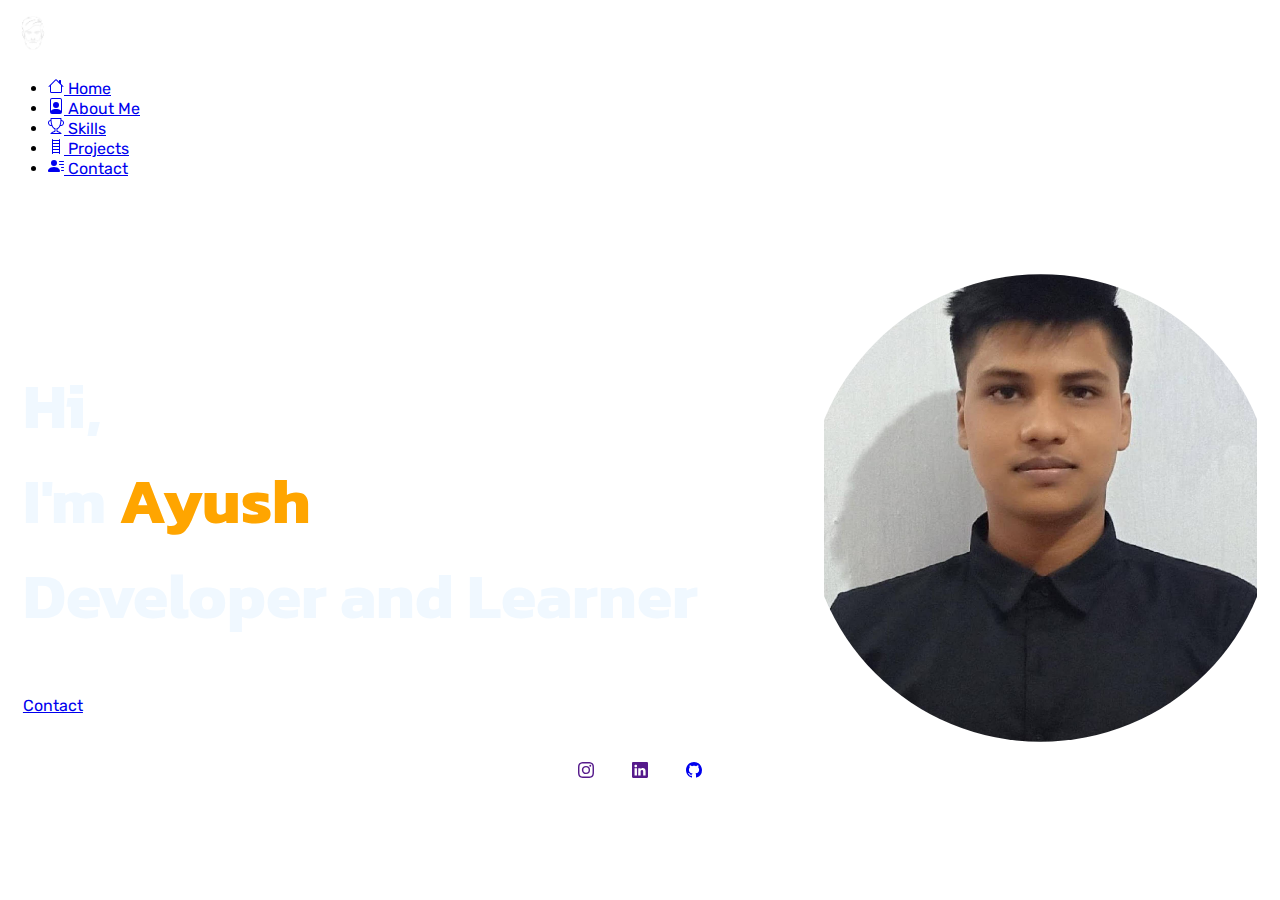
==== index.html @ 538c3db1 "Add files via upload" ====
<!DOCTYPE html>
<html lang="en">
<head>
    <meta charset="UTF-8">
    <meta name="viewport" content="width=device-width, initial-scale=1.0">
    <title>Web-Portfolio</title>
    <link href="https://cdn.jsdelivr.net/npm/bootstrap@5.3.2/dist/css/bootstrap.min.css" rel="stylesheet" integrity="sha384-T3c6CoIi6uLrA9TneNEoa7RxnatzjcDSCmG1MXxSR1GAsXEV/Dwwykc2MPK8M2HN" crossorigin="anonymous">
    <link rel="stylesheet" href="./style.css">
    <link rel="preconnect" href="https://fonts.googleapis.com">
    <link rel="preconnect" href="https://fonts.gstatic.com" crossorigin>
    <link href="https://fonts.googleapis.com/css2?family=Rubik:wght@500&display=swap" rel="stylesheet">
    <link rel="preconnect" href="https://fonts.googleapis.com">
    <link rel="preconnect" href="https://fonts.gstatic.com" crossorigin>
    <link href="https://fonts.googleapis.com/css2?family=Kanit:ital,wght@1,300&display=swap" rel="stylesheet">
</head>
<body>
    <div class="container">
        <header class="d-flex flex-wrap align-items-center justify-content-center justify-content-md-between py-3 mb-4 border-bottom">
          <div class="col-md-3 mb-2 mb-md-0">
            <a href="./index.html" class="d-inline-flex link-body-emphasis text-decoration-none">
              <img class="pic mb-0" src="./profile-removebg-preview.png" alt="" height="50">
            </a>
          </div>
    
          <ul class="nav nav-underline col-12 col-md-auto mb-2 justify-content-center mb-md-0">
            <li><a href="./index.html" class="nav-link px-2 link-light"> <svg xmlns="http://www.w3.org/2000/svg" width="16" height="16" fill="currentColor" class="bi bi-house" viewBox="0 0 16 16">
                <path d="M8.707 1.5a1 1 0 0 0-1.414 0L.646 8.146a.5.5 0 0 0 .708.708L2 8.207V13.5A1.5 1.5 0 0 0 3.5 15h9a1.5 1.5 0 0 0 1.5-1.5V8.207l.646.647a.5.5 0 0 0 .708-.708L13 5.793V2.5a.5.5 0 0 0-.5-.5h-1a.5.5 0 0 0-.5.5v1.293zM13 7.207V13.5a.5.5 0 0 1-.5.5h-9a.5.5 0 0 1-.5-.5V7.207l5-5z"/>
              </svg> Home</a></li>
            <li><a href="#" class="nav-link px-2 link-light"><svg xmlns="http://www.w3.org/2000/svg" width="16" height="16" fill="currentColor" class="bi bi-file-person" viewBox="0 0 16 16">
                <path d="M12 1a1 1 0 0 1 1 1v10.755S12 11 8 11s-5 1.755-5 1.755V2a1 1 0 0 1 1-1zM4 0a2 2 0 0 0-2 2v12a2 2 0 0 0 2 2h8a2 2 0 0 0 2-2V2a2 2 0 0 0-2-2z"/>
                <path d="M8 10a3 3 0 1 0 0-6 3 3 0 0 0 0 6"/>
              </svg> About Me</a></li>
            <li><a href="#" class="nav-link px-2 link-light"><svg xmlns="http://www.w3.org/2000/svg" width="16" height="16" fill="currentColor" class="bi bi-trophy" viewBox="0 0 16 16">
                <path d="M2.5.5A.5.5 0 0 1 3 0h10a.5.5 0 0 1 .5.5q0 .807-.034 1.536a3 3 0 1 1-1.133 5.89c-.79 1.865-1.878 2.777-2.833 3.011v2.173l1.425.356c.194.048.377.135.537.255L13.3 15.1a.5.5 0 0 1-.3.9H3a.5.5 0 0 1-.3-.9l1.838-1.379c.16-.12.343-.207.537-.255L6.5 13.11v-2.173c-.955-.234-2.043-1.146-2.833-3.012a3 3 0 1 1-1.132-5.89A33 33 0 0 1 2.5.5m.099 2.54a2 2 0 0 0 .72 3.935c-.333-1.05-.588-2.346-.72-3.935m10.083 3.935a2 2 0 0 0 .72-3.935c-.133 1.59-.388 2.885-.72 3.935M3.504 1q.01.775.056 1.469c.13 2.028.457 3.546.87 4.667C5.294 9.48 6.484 10 7 10a.5.5 0 0 1 .5.5v2.61a1 1 0 0 1-.757.97l-1.426.356a.5.5 0 0 0-.179.085L4.5 15h7l-.638-.479a.5.5 0 0 0-.18-.085l-1.425-.356a1 1 0 0 1-.757-.97V10.5A.5.5 0 0 1 9 10c.516 0 1.706-.52 2.57-2.864.413-1.12.74-2.64.87-4.667q.045-.694.056-1.469z"/>
              </svg> Skills</a></li>
            <li><a href="#" class="nav-link px-2 link-light"><svg xmlns="http://www.w3.org/2000/svg" width="16" height="16" fill="currentColor" class="bi bi-ladder" viewBox="0 0 16 16">
                <path d="M4.5 1a.5.5 0 0 1 .5.5V2h6v-.5a.5.5 0 0 1 1 0v14a.5.5 0 0 1-1 0V15H5v.5a.5.5 0 0 1-1 0v-14a.5.5 0 0 1 .5-.5M5 14h6v-2H5zm0-3h6V9H5zm0-3h6V6H5zm0-3h6V3H5z"/>
              </svg> Projects</a></li>
            <li><a href="#" class="nav-link px-2 link-light"><svg xmlns="http://www.w3.org/2000/svg" width="16" height="16" fill="currentColor" class="bi bi-person-lines-fill" viewBox="0 0 16 16">
                <path d="M6 8a3 3 0 1 0 0-6 3 3 0 0 0 0 6m-5 6s-1 0-1-1 1-4 6-4 6 3 6 4-1 1-1 1zM11 3.5a.5.5 0 0 1 .5-.5h4a.5.5 0 0 1 0 1h-4a.5.5 0 0 1-.5-.5m.5 2.5a.5.5 0 0 0 0 1h4a.5.5 0 0 0 0-1zm2 3a.5.5 0 0 0 0 1h2a.5.5 0 0 0 0-1zm0 3a.5.5 0 0 0 0 1h2a.5.5 0 0 0 0-1z"/>
              </svg> Contact</a></li>
          </ul>
        </header>
    </div>
    <div class="content">
        <div class="headC col-lg-3 col-md-4 col-sm-1">
            <h2>Hi, <br>I'm <span>Ayush</span><br>Developer and Learner</h2>
            <a href="./contact.html" class="btn btn-light border-black con">Contact</a>
        </div>
        <div class="ayu col-lg-3 col-md-6 col-sm-1">
            <img src="./Photo_1.jpg" alt="" height="500px" class="mt-3 pro">
        </div>
    </div>
    <div class="social col-lg-12 px-5">
        <div><a href="" target="_blank" class="link-light px-2"><svg xmlns="http://www.w3.org/2000/svg" width="16" height="16" fill="currentColor" class="bi bi-instagram" viewBox="0 0 16 16">
            <path d="M8 0C5.829 0 5.556.01 4.703.048 3.85.088 3.269.222 2.76.42a3.9 3.9 0 0 0-1.417.923A3.9 3.9 0 0 0 .42 2.76C.222 3.268.087 3.85.048 4.7.01 5.555 0 5.827 0 8.001c0 2.172.01 2.444.048 3.297.04.852.174 1.433.372 1.942.205.526.478.972.923 1.417.444.445.89.719 1.416.923.51.198 1.09.333 1.942.372C5.555 15.99 5.827 16 8 16s2.444-.01 3.298-.048c.851-.04 1.434-.174 1.943-.372a3.9 3.9 0 0 0 1.416-.923c.445-.445.718-.891.923-1.417.197-.509.332-1.09.372-1.942C15.99 10.445 16 10.173 16 8s-.01-2.445-.048-3.299c-.04-.851-.175-1.433-.372-1.941a3.9 3.9 0 0 0-.923-1.417A3.9 3.9 0 0 0 13.24.42c-.51-.198-1.092-.333-1.943-.372C10.443.01 10.172 0 7.998 0zm-.717 1.442h.718c2.136 0 2.389.007 3.232.046.78.035 1.204.166 1.486.275.373.145.64.319.92.599s.453.546.598.92c.11.281.24.705.275 1.485.039.843.047 1.096.047 3.231s-.008 2.389-.047 3.232c-.035.78-.166 1.203-.275 1.485a2.5 2.5 0 0 1-.599.919c-.28.28-.546.453-.92.598-.28.11-.704.24-1.485.276-.843.038-1.096.047-3.232.047s-2.39-.009-3.233-.047c-.78-.036-1.203-.166-1.485-.276a2.5 2.5 0 0 1-.92-.598 2.5 2.5 0 0 1-.6-.92c-.109-.281-.24-.705-.275-1.485-.038-.843-.046-1.096-.046-3.233s.008-2.388.046-3.231c.036-.78.166-1.204.276-1.486.145-.373.319-.64.599-.92s.546-.453.92-.598c.282-.11.705-.24 1.485-.276.738-.034 1.024-.044 2.515-.045zm4.988 1.328a.96.96 0 1 0 0 1.92.96.96 0 0 0 0-1.92m-4.27 1.122a4.109 4.109 0 1 0 0 8.217 4.109 4.109 0 0 0 0-8.217m0 1.441a2.667 2.667 0 1 1 0 5.334 2.667 2.667 0 0 1 0-5.334"/>
          </svg></a></div>
        <div><a href="" target="_blank" class="link-light px-2"><svg xmlns="http://www.w3.org/2000/svg" width="16" height="16" fill="currentColor" class="bi bi-linkedin" viewBox="0 0 16 16">
            <path d="M0 1.146C0 .513.526 0 1.175 0h13.65C15.474 0 16 .513 16 1.146v13.708c0 .633-.526 1.146-1.175 1.146H1.175C.526 16 0 15.487 0 14.854zm4.943 12.248V6.169H2.542v7.225zm-1.2-8.212c.837 0 1.358-.554 1.358-1.248-.015-.709-.52-1.248-1.342-1.248S2.4 3.226 2.4 3.934c0 .694.521 1.248 1.327 1.248zm4.908 8.212V9.359c0-.216.016-.432.08-.586.173-.431.568-.878 1.232-.878.869 0 1.216.662 1.216 1.634v3.865h2.401V9.25c0-2.22-1.184-3.252-2.764-3.252-1.274 0-1.845.7-2.165 1.193v.025h-.016l.016-.025V6.169h-2.4c.03.678 0 7.225 0 7.225z"/>
          </svg></a></div>
        <div><a href="https://github.com/invinciblerajj" target="_blank" class="link-light px-2"><svg xmlns="http://www.w3.org/2000/svg" width="16" height="16" fill="currentColor" class="bi bi-github" viewBox="0 0 16 16">
            <path d="M8 0C3.58 0 0 3.58 0 8c0 3.54 2.29 6.53 5.47 7.59.4.07.55-.17.55-.38 0-.19-.01-.82-.01-1.49-2.01.37-2.53-.49-2.69-.94-.09-.23-.48-.94-.82-1.13-.28-.15-.68-.52-.01-.53.63-.01 1.08.58 1.23.82.72 1.21 1.87.87 2.33.66.07-.52.28-.87.51-1.07-1.78-.2-3.64-.89-3.64-3.95 0-.87.31-1.59.82-2.15-.08-.2-.36-1.02.08-2.12 0 0 .67-.21 2.2.82.64-.18 1.32-.27 2-.27s1.36.09 2 .27c1.53-1.04 2.2-.82 2.2-.82.44 1.1.16 1.92.08 2.12.51.56.82 1.27.82 2.15 0 3.07-1.87 3.75-3.65 3.95.29.25.54.73.54 1.48 0 1.07-.01 1.93-.01 2.2 0 .21.15.46.55.38A8.01 8.01 0 0 0 16 8c0-4.42-3.58-8-8-8"/>
          </svg></a></div>
    </div>
    <script src="https://cdn.jsdelivr.net/npm/bootstrap@5.3.2/dist/js/bootstrap.bundle.min.js" integrity="sha384-C6RzsynM9kWDrMNeT87bh95OGNyZPhcTNXj1NW7RuBCsyN/o0jlpcV8Qyq46cDfL" crossorigin="anonymous"></script>
</body>
</html>
---- style.css ----
body {
    background-image: url('https://images.unsplash.com/photo-1554258194-2559560eb20a?q=80&w=2070&auto=format&fit=crop&ixlib=rb-4.0.3&ixid=M3wxMjA3fDB8MHxwaG90by1wYWdlfHx8fGVufDB8fHx8fA%3D%3D');
    background-size: cover; 
    background-repeat: no-repeat;
    background-attachment: fixed;
    background-position: center center; 
    font-family: 'Rubik', sans-serif;
}
.bg-body-tertiary{
    background-color: black;
    color: aliceblue;
}
.navbar-collapse{
    float: right;
}
.pic{
    filter: invert(100%);
}

.content{
    margin-top:80px ;
    display: flex;
    justify-content: center;
    align-items: center;
    gap: 10%;
    
}
h2{
    font-family: 'Kanit', sans-serif;
    font-weight: bolder;
    color: aliceblue;
    font-size: 48pt;
}
span{
    color: orange;
}
.pro{
    clip-path: circle(50%)
}
.social{
    display: flex;
    gap: 3%;
    justify-content: center;

}

@media (max-width: 576px){
    .content{
        display: block;
    }
    h2{
        font-size: 30px;
        text-align: center;
    }
    header{
        text-align: center;
    }
    .pro{
        clip-path: circle(30%);
    }
    .headC{
        text-align: center;
    }
    .ayu{
        text-align: center;
    }
    .con{
        margin-top: 20px;
        font-size: 10pt;
        width: 20%;
    }
}
@media (min-width: 570px) and (max-width: 1199.98px) { 

}
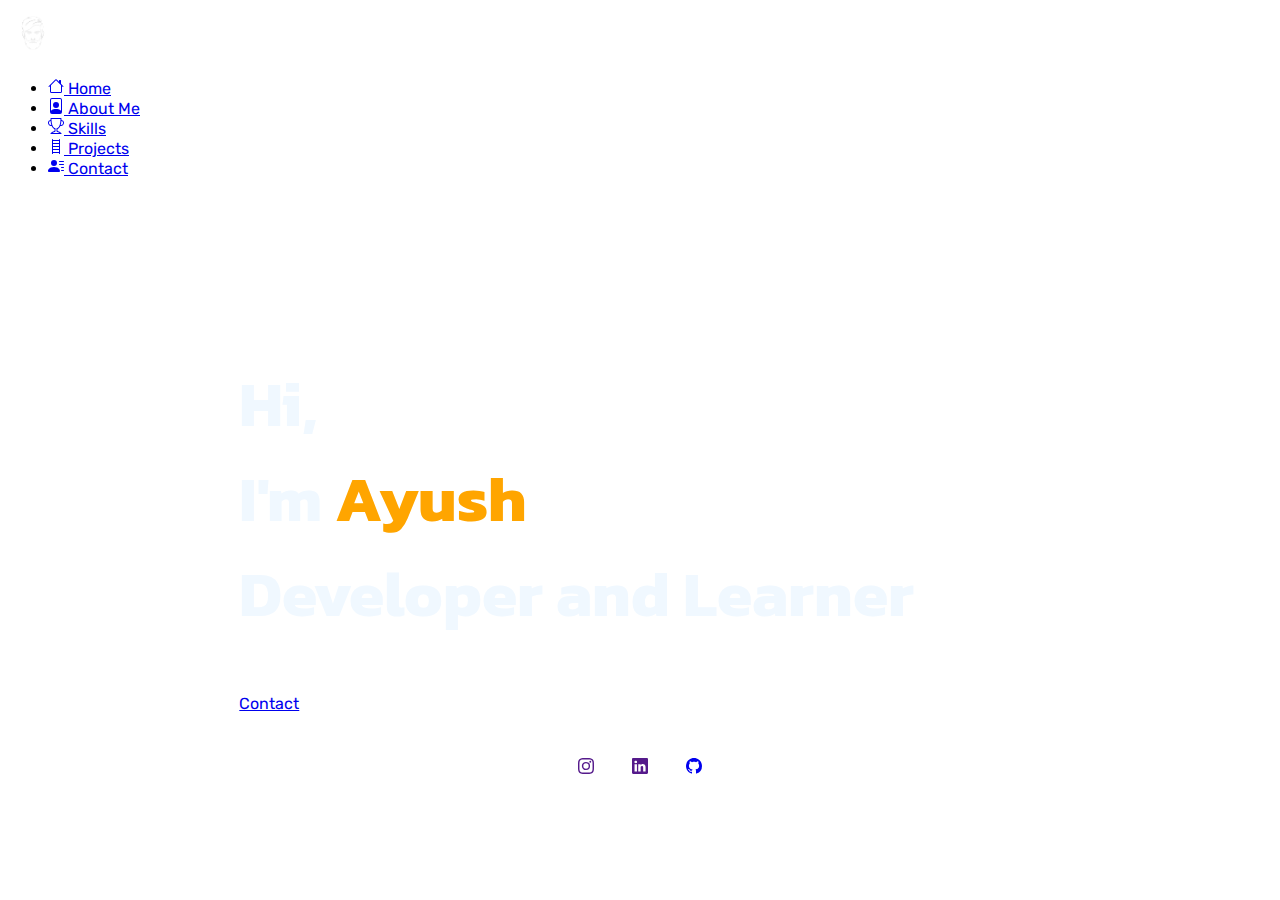
==== commit de710907: "Add files via upload" ====
--- a/index.html
+++ b/index.html
@@ -43,22 +43,22 @@
         </header>
     </div>
     <div class="content">
-        <div class="headC col-lg-3 col-md-4 col-sm-1">
+        <div class="headC col-lg-2 col-md-0 col-sm-2">
             <h2>Hi, <br>I'm <span>Ayush</span><br>Developer and Learner</h2>
             <a href="./contact.html" class="btn btn-light border-black con">Contact</a>
         </div>
-        <div class="ayu col-lg-3 col-md-6 col-sm-1">
-            <img src="./Photo_1.jpg" alt="" height="500px" class="mt-3 pro">
+        <div class="ayu">
+            <img src="https://images.unsplash.com/photo-1606041008023-472dfb5e530f?q=80&w=1000&auto=format&fit=crop&ixlib=rb-4.0.3&ixid=M3wxMjA3fDB8MHxleHBsb3JlLWZlZWR8NXx8fGVufDB8fHx8fA%3D%3D" alt="" height="500px" class="mt-0 pro">
         </div>
     </div>
     <div class="social col-lg-12 px-5">
-        <div><a href="" target="_blank" class="link-light px-2"><svg xmlns="http://www.w3.org/2000/svg" width="16" height="16" fill="currentColor" class="bi bi-instagram" viewBox="0 0 16 16">
+        <div><a href="" target="_blank" class="link-light px-2"><svg xmlns="http://www.w3.org/2000/svg" width="16" height="16" fill="currentColor" class="logo bi bi-instagram" viewBox="0 0 16 16">
             <path d="M8 0C5.829 0 5.556.01 4.703.048 3.85.088 3.269.222 2.76.42a3.9 3.9 0 0 0-1.417.923A3.9 3.9 0 0 0 .42 2.76C.222 3.268.087 3.85.048 4.7.01 5.555 0 5.827 0 8.001c0 2.172.01 2.444.048 3.297.04.852.174 1.433.372 1.942.205.526.478.972.923 1.417.444.445.89.719 1.416.923.51.198 1.09.333 1.942.372C5.555 15.99 5.827 16 8 16s2.444-.01 3.298-.048c.851-.04 1.434-.174 1.943-.372a3.9 3.9 0 0 0 1.416-.923c.445-.445.718-.891.923-1.417.197-.509.332-1.09.372-1.942C15.99 10.445 16 10.173 16 8s-.01-2.445-.048-3.299c-.04-.851-.175-1.433-.372-1.941a3.9 3.9 0 0 0-.923-1.417A3.9 3.9 0 0 0 13.24.42c-.51-.198-1.092-.333-1.943-.372C10.443.01 10.172 0 7.998 0zm-.717 1.442h.718c2.136 0 2.389.007 3.232.046.78.035 1.204.166 1.486.275.373.145.64.319.92.599s.453.546.598.92c.11.281.24.705.275 1.485.039.843.047 1.096.047 3.231s-.008 2.389-.047 3.232c-.035.78-.166 1.203-.275 1.485a2.5 2.5 0 0 1-.599.919c-.28.28-.546.453-.92.598-.28.11-.704.24-1.485.276-.843.038-1.096.047-3.232.047s-2.39-.009-3.233-.047c-.78-.036-1.203-.166-1.485-.276a2.5 2.5 0 0 1-.92-.598 2.5 2.5 0 0 1-.6-.92c-.109-.281-.24-.705-.275-1.485-.038-.843-.046-1.096-.046-3.233s.008-2.388.046-3.231c.036-.78.166-1.204.276-1.486.145-.373.319-.64.599-.92s.546-.453.92-.598c.282-.11.705-.24 1.485-.276.738-.034 1.024-.044 2.515-.045zm4.988 1.328a.96.96 0 1 0 0 1.92.96.96 0 0 0 0-1.92m-4.27 1.122a4.109 4.109 0 1 0 0 8.217 4.109 4.109 0 0 0 0-8.217m0 1.441a2.667 2.667 0 1 1 0 5.334 2.667 2.667 0 0 1 0-5.334"/>
           </svg></a></div>
-        <div><a href="" target="_blank" class="link-light px-2"><svg xmlns="http://www.w3.org/2000/svg" width="16" height="16" fill="currentColor" class="bi bi-linkedin" viewBox="0 0 16 16">
+        <div><a href="" target="_blank" class="link-light px-2"><svg xmlns="http://www.w3.org/2000/svg" width="16" height="16" fill="currentColor" class=" logo bi bi-linkedin" viewBox="0 0 16 16">
             <path d="M0 1.146C0 .513.526 0 1.175 0h13.65C15.474 0 16 .513 16 1.146v13.708c0 .633-.526 1.146-1.175 1.146H1.175C.526 16 0 15.487 0 14.854zm4.943 12.248V6.169H2.542v7.225zm-1.2-8.212c.837 0 1.358-.554 1.358-1.248-.015-.709-.52-1.248-1.342-1.248S2.4 3.226 2.4 3.934c0 .694.521 1.248 1.327 1.248zm4.908 8.212V9.359c0-.216.016-.432.08-.586.173-.431.568-.878 1.232-.878.869 0 1.216.662 1.216 1.634v3.865h2.401V9.25c0-2.22-1.184-3.252-2.764-3.252-1.274 0-1.845.7-2.165 1.193v.025h-.016l.016-.025V6.169h-2.4c.03.678 0 7.225 0 7.225z"/>
           </svg></a></div>
-        <div><a href="https://github.com/invinciblerajj" target="_blank" class="link-light px-2"><svg xmlns="http://www.w3.org/2000/svg" width="16" height="16" fill="currentColor" class="bi bi-github" viewBox="0 0 16 16">
+        <div><a href="https://github.com/invinciblerajj" target="_blank" class="link-light px-2"><svg xmlns="http://www.w3.org/2000/svg" width="16" height="16" fill="currentColor" class="logo bi bi-github" viewBox="0 0 16 16">
             <path d="M8 0C3.58 0 0 3.58 0 8c0 3.54 2.29 6.53 5.47 7.59.4.07.55-.17.55-.38 0-.19-.01-.82-.01-1.49-2.01.37-2.53-.49-2.69-.94-.09-.23-.48-.94-.82-1.13-.28-.15-.68-.52-.01-.53.63-.01 1.08.58 1.23.82.72 1.21 1.87.87 2.33.66.07-.52.28-.87.51-1.07-1.78-.2-3.64-.89-3.64-3.95 0-.87.31-1.59.82-2.15-.08-.2-.36-1.02.08-2.12 0 0 .67-.21 2.2.82.64-.18 1.32-.27 2-.27s1.36.09 2 .27c1.53-1.04 2.2-.82 2.2-.82.44 1.1.16 1.92.08 2.12.51.56.82 1.27.82 2.15 0 3.07-1.87 3.75-3.65 3.95.29.25.54.73.54 1.48 0 1.07-.01 1.93-.01 2.2 0 .21.15.46.55.38A8.01 8.01 0 0 0 16 8c0-4.42-3.58-8-8-8"/>
           </svg></a></div>
     </div>
--- a/style.css
+++ b/style.css
@@ -41,35 +41,58 @@
     display: flex;
     gap: 3%;
     justify-content: center;
-
 }
-
-@media (max-width: 576px){
+.ayu{
+    display: flex;
+    justify-content: center;
+}
+@media (min-width: 300px) and (max-width: 575px) { 
     .content{
         display: block;
     }
-    h2{
-        font-size: 30px;
+    header{
+        font-size: 12pt;
+    }
+    .headC{
         text-align: center;
     }
-    header{
-        text-align: center;
+    h2{
+        font-size: 25px;
+    }
+    .con{
+        width: auto;
     }
     .pro{
         clip-path: circle(30%);
     }
-    .headC{
-        text-align: center;
+    .logo{
+        height: 20px;
+        width: 20px;
     }
-    .ayu{
-        text-align: center;
+}
+
+@media (min-width:575px) and (max-width: 767px){
+    .content{
+        display: flex;
+        justify-content: center;
+        align-items: center;
+        margin-top: 1px;
+    }
+    header{
+        font-size: 14pt;
+    }
+    h2{
+        font-size: 33px;
+    }
+    .pro{
+        clip-path: circle(35%);
+    }
+    .logo{
+        height: 25px;
+        width: 25pt;
     }
     .con{
-        margin-top: 20px;
-        font-size: 10pt;
-        width: 20%;
+        width: auto;
     }
+
 }
-@media (min-width: 570px) and (max-width: 1199.98px) { 
-
-}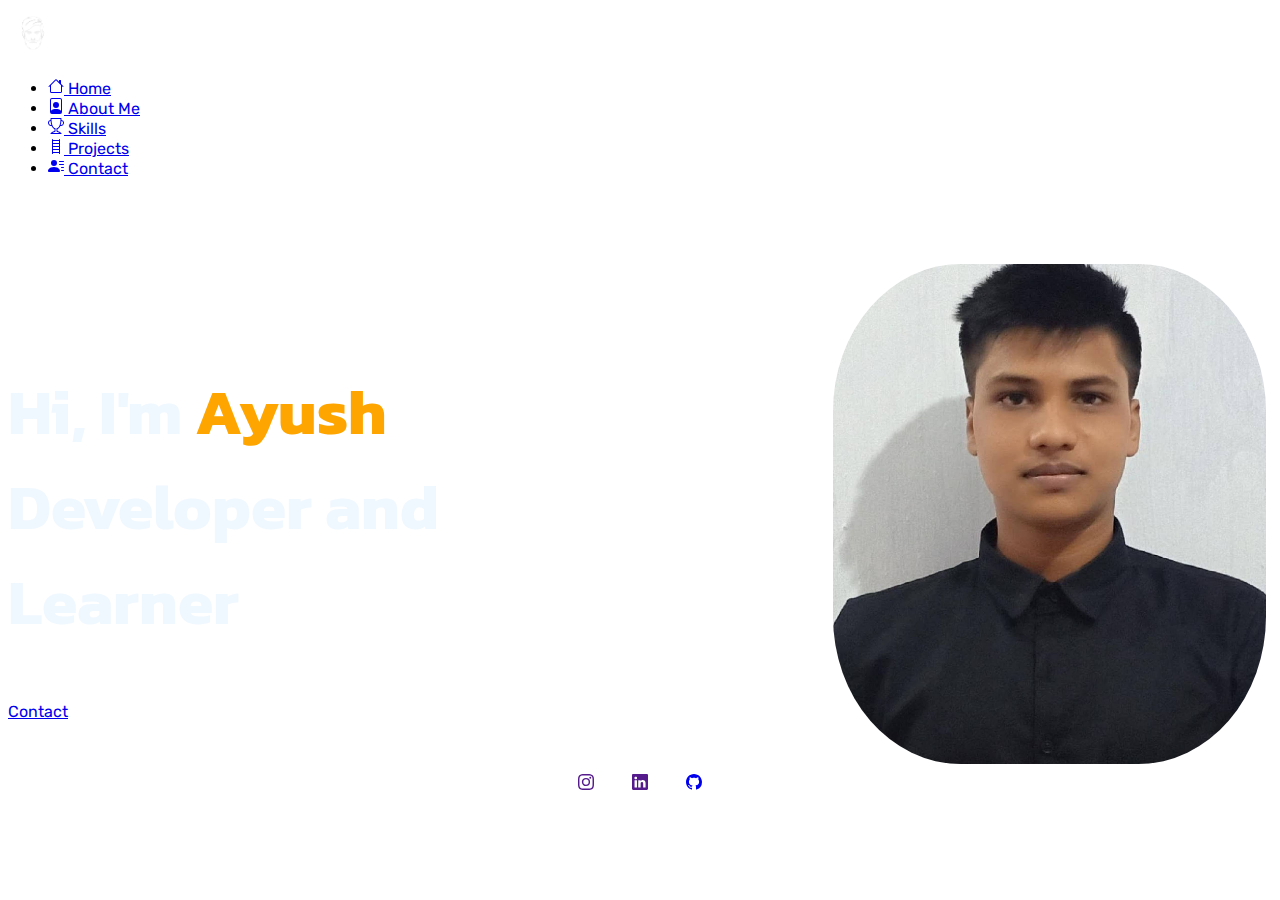
==== commit 8d40f049: "Add files via upload" ====
--- a/index.html
+++ b/index.html
@@ -15,8 +15,8 @@
 </head>
 <body>
     <div class="container">
-        <header class="d-flex flex-wrap align-items-center justify-content-center justify-content-md-between py-3 mb-4 border-bottom">
-          <div class="col-md-3 mb-2 mb-md-0">
+        <header class="d-flex flex-wrap align-items-center justify-content-center justify-content-md-between py-3 mb-4">
+          <div class="mb-2 mb-md-0">
             <a href="./index.html" class="d-inline-flex link-body-emphasis text-decoration-none">
               <img class="pic mb-0" src="./profile-removebg-preview.png" alt="" height="50">
             </a>
@@ -26,32 +26,32 @@
             <li><a href="./index.html" class="nav-link px-2 link-light"> <svg xmlns="http://www.w3.org/2000/svg" width="16" height="16" fill="currentColor" class="bi bi-house" viewBox="0 0 16 16">
                 <path d="M8.707 1.5a1 1 0 0 0-1.414 0L.646 8.146a.5.5 0 0 0 .708.708L2 8.207V13.5A1.5 1.5 0 0 0 3.5 15h9a1.5 1.5 0 0 0 1.5-1.5V8.207l.646.647a.5.5 0 0 0 .708-.708L13 5.793V2.5a.5.5 0 0 0-.5-.5h-1a.5.5 0 0 0-.5.5v1.293zM13 7.207V13.5a.5.5 0 0 1-.5.5h-9a.5.5 0 0 1-.5-.5V7.207l5-5z"/>
               </svg> Home</a></li>
-            <li><a href="#" class="nav-link px-2 link-light"><svg xmlns="http://www.w3.org/2000/svg" width="16" height="16" fill="currentColor" class="bi bi-file-person" viewBox="0 0 16 16">
+            <li><a href="./about.html" class="nav-link px-2 link-light"><svg xmlns="http://www.w3.org/2000/svg" width="16" height="16" fill="currentColor" class="bi bi-file-person" viewBox="0 0 16 16">
                 <path d="M12 1a1 1 0 0 1 1 1v10.755S12 11 8 11s-5 1.755-5 1.755V2a1 1 0 0 1 1-1zM4 0a2 2 0 0 0-2 2v12a2 2 0 0 0 2 2h8a2 2 0 0 0 2-2V2a2 2 0 0 0-2-2z"/>
                 <path d="M8 10a3 3 0 1 0 0-6 3 3 0 0 0 0 6"/>
               </svg> About Me</a></li>
-            <li><a href="#" class="nav-link px-2 link-light"><svg xmlns="http://www.w3.org/2000/svg" width="16" height="16" fill="currentColor" class="bi bi-trophy" viewBox="0 0 16 16">
+            <li><a href="./skill.html" class="nav-link px-2 link-light"><svg xmlns="http://www.w3.org/2000/svg" width="16" height="16" fill="currentColor" class="bi bi-trophy" viewBox="0 0 16 16">
                 <path d="M2.5.5A.5.5 0 0 1 3 0h10a.5.5 0 0 1 .5.5q0 .807-.034 1.536a3 3 0 1 1-1.133 5.89c-.79 1.865-1.878 2.777-2.833 3.011v2.173l1.425.356c.194.048.377.135.537.255L13.3 15.1a.5.5 0 0 1-.3.9H3a.5.5 0 0 1-.3-.9l1.838-1.379c.16-.12.343-.207.537-.255L6.5 13.11v-2.173c-.955-.234-2.043-1.146-2.833-3.012a3 3 0 1 1-1.132-5.89A33 33 0 0 1 2.5.5m.099 2.54a2 2 0 0 0 .72 3.935c-.333-1.05-.588-2.346-.72-3.935m10.083 3.935a2 2 0 0 0 .72-3.935c-.133 1.59-.388 2.885-.72 3.935M3.504 1q.01.775.056 1.469c.13 2.028.457 3.546.87 4.667C5.294 9.48 6.484 10 7 10a.5.5 0 0 1 .5.5v2.61a1 1 0 0 1-.757.97l-1.426.356a.5.5 0 0 0-.179.085L4.5 15h7l-.638-.479a.5.5 0 0 0-.18-.085l-1.425-.356a1 1 0 0 1-.757-.97V10.5A.5.5 0 0 1 9 10c.516 0 1.706-.52 2.57-2.864.413-1.12.74-2.64.87-4.667q.045-.694.056-1.469z"/>
               </svg> Skills</a></li>
-            <li><a href="#" class="nav-link px-2 link-light"><svg xmlns="http://www.w3.org/2000/svg" width="16" height="16" fill="currentColor" class="bi bi-ladder" viewBox="0 0 16 16">
+            <li><a href="./project.html" class="nav-link px-2 link-light"><svg xmlns="http://www.w3.org/2000/svg" width="16" height="16" fill="currentColor" class="bi bi-ladder" viewBox="0 0 16 16">
                 <path d="M4.5 1a.5.5 0 0 1 .5.5V2h6v-.5a.5.5 0 0 1 1 0v14a.5.5 0 0 1-1 0V15H5v.5a.5.5 0 0 1-1 0v-14a.5.5 0 0 1 .5-.5M5 14h6v-2H5zm0-3h6V9H5zm0-3h6V6H5zm0-3h6V3H5z"/>
               </svg> Projects</a></li>
-            <li><a href="#" class="nav-link px-2 link-light"><svg xmlns="http://www.w3.org/2000/svg" width="16" height="16" fill="currentColor" class="bi bi-person-lines-fill" viewBox="0 0 16 16">
+            <li><a href="./contact.html" class="nav-link px-2 link-light"><svg xmlns="http://www.w3.org/2000/svg" width="16" height="16" fill="currentColor" class="bi bi-person-lines-fill" viewBox="0 0 16 16">
                 <path d="M6 8a3 3 0 1 0 0-6 3 3 0 0 0 0 6m-5 6s-1 0-1-1 1-4 6-4 6 3 6 4-1 1-1 1zM11 3.5a.5.5 0 0 1 .5-.5h4a.5.5 0 0 1 0 1h-4a.5.5 0 0 1-.5-.5m.5 2.5a.5.5 0 0 0 0 1h4a.5.5 0 0 0 0-1zm2 3a.5.5 0 0 0 0 1h2a.5.5 0 0 0 0-1zm0 3a.5.5 0 0 0 0 1h2a.5.5 0 0 0 0-1z"/>
               </svg> Contact</a></li>
           </ul>
         </header>
     </div>
     <div class="content">
-        <div class="headC col-lg-2 col-md-0 col-sm-2">
-            <h2>Hi, <br>I'm <span>Ayush</span><br>Developer and Learner</h2>
+        <div class="headC col-lg-3 col-md-0 col-sm-2">
+            <h2>Hi, I'm <span>Ayush</span><br>Developer and Learner</h2>
             <a href="./contact.html" class="btn btn-light border-black con">Contact</a>
         </div>
-        <div class="ayu">
-            <img src="https://images.unsplash.com/photo-1606041008023-472dfb5e530f?q=80&w=1000&auto=format&fit=crop&ixlib=rb-4.0.3&ixid=M3wxMjA3fDB8MHxleHBsb3JlLWZlZWR8NXx8fGVufDB8fHx8fA%3D%3D" alt="" height="500px" class="mt-0 pro">
+        <div id="bord">
+            <img class="bor d-flex" src="./Photo_1.jpg" alt=""k height="500px">
         </div>
     </div>
-    <div class="social col-lg-12 px-5">
+    <div class="social col-lg-12 px-5 py-4">
         <div><a href="" target="_blank" class="link-light px-2"><svg xmlns="http://www.w3.org/2000/svg" width="16" height="16" fill="currentColor" class="logo bi bi-instagram" viewBox="0 0 16 16">
             <path d="M8 0C5.829 0 5.556.01 4.703.048 3.85.088 3.269.222 2.76.42a3.9 3.9 0 0 0-1.417.923A3.9 3.9 0 0 0 .42 2.76C.222 3.268.087 3.85.048 4.7.01 5.555 0 5.827 0 8.001c0 2.172.01 2.444.048 3.297.04.852.174 1.433.372 1.942.205.526.478.972.923 1.417.444.445.89.719 1.416.923.51.198 1.09.333 1.942.372C5.555 15.99 5.827 16 8 16s2.444-.01 3.298-.048c.851-.04 1.434-.174 1.943-.372a3.9 3.9 0 0 0 1.416-.923c.445-.445.718-.891.923-1.417.197-.509.332-1.09.372-1.942C15.99 10.445 16 10.173 16 8s-.01-2.445-.048-3.299c-.04-.851-.175-1.433-.372-1.941a3.9 3.9 0 0 0-.923-1.417A3.9 3.9 0 0 0 13.24.42c-.51-.198-1.092-.333-1.943-.372C10.443.01 10.172 0 7.998 0zm-.717 1.442h.718c2.136 0 2.389.007 3.232.046.78.035 1.204.166 1.486.275.373.145.64.319.92.599s.453.546.598.92c.11.281.24.705.275 1.485.039.843.047 1.096.047 3.231s-.008 2.389-.047 3.232c-.035.78-.166 1.203-.275 1.485a2.5 2.5 0 0 1-.599.919c-.28.28-.546.453-.92.598-.28.11-.704.24-1.485.276-.843.038-1.096.047-3.232.047s-2.39-.009-3.233-.047c-.78-.036-1.203-.166-1.485-.276a2.5 2.5 0 0 1-.92-.598 2.5 2.5 0 0 1-.6-.92c-.109-.281-.24-.705-.275-1.485-.038-.843-.046-1.096-.046-3.233s.008-2.388.046-3.231c.036-.78.166-1.204.276-1.486.145-.373.319-.64.599-.92s.546-.453.92-.598c.282-.11.705-.24 1.485-.276.738-.034 1.024-.044 2.515-.045zm4.988 1.328a.96.96 0 1 0 0 1.92.96.96 0 0 0 0-1.92m-4.27 1.122a4.109 4.109 0 1 0 0 8.217 4.109 4.109 0 0 0 0-8.217m0 1.441a2.667 2.667 0 1 1 0 5.334 2.667 2.667 0 0 1 0-5.334"/>
           </svg></a></div>
--- a/style.css
+++ b/style.css
@@ -16,14 +16,12 @@
 .pic{
     filter: invert(100%);
 }
-
 .content{
     margin-top:80px ;
     display: flex;
     justify-content: center;
     align-items: center;
     gap: 10%;
-    
 }
 h2{
     font-family: 'Kanit', sans-serif;
@@ -42,16 +40,64 @@
     gap: 3%;
     justify-content: center;
 }
-.ayu{
-    display: flex;
-    justify-content: center;
-}
-@media (min-width: 300px) and (max-width: 575px) { 
+
+/* Contact Page CSS starts*/
+#in{
+    margin-left: 5%;
+    font-size: 150pt;
+}
+#touch{
+    color: orange;
+}
+.cot{
+    float:right;
+    color: white;
+    font-weight: lighter;
+    font-size: 14pt;
+    margin-top: 100px;
+}
+/* Contact Page CSS ends*/
+
+/* About Me CSS Start */
+.abt{
+    color: aliceblue;
+    display: flex;
+    justify-content: center;
+    align-items: center;
+}
+.bor{
+    border-radius: 30%;
+    border: 6px solid white;
+}
+.hi{
+    text-align: center;
+}
+#conabt{
+   margin-top: 50px;
+}
+.ca{
+    display: flex;
+    align-items: center;
+    justify-content: center;
+    padding-top: 50px;
+}
+.CV{
+    height: 900px;
+    border-radius: 10%;
+}
+.card-body{
+    color: aliceblue;
+    text-align: center;
+    padding-top: 5px;
+}
+/* Ends here */
+
+@media (min-width: 200px) and (max-width: 575px) { 
     .content{
         display: block;
     }
     header{
-        font-size: 12pt;
+        font-size: 10pt;
     }
     .headC{
         text-align: center;
@@ -63,12 +109,45 @@
         width: auto;
     }
     .pro{
-        clip-path: circle(30%);
+        clip-path: circle(29%);
     }
     .logo{
         height: 20px;
         width: 20px;
     }
+    #in{
+        margin-left: 10%;
+        font-size: 50pt;
+    }
+    .cot{
+        font-size: 10pt;
+    }
+    /* About Us */
+    .abt{
+        display: block;
+    }
+    #bord{
+        display: flex;
+        justify-content: center;
+        align-items: center;
+        margin-top: 50px;
+        padding-bottom: 80px;
+    }
+    #conabt{
+        font-size: 11pt;
+    }
+    .bor{
+        height: 300px;
+    }
+
+    #conabt{
+        text-align: center;
+    }
+    .CV{
+        height: 450px;
+        border-radius: 10%;
+    }
+    /* About Us Ends */
 }
 
 @media (min-width:575px) and (max-width: 767px){
@@ -79,20 +158,97 @@
         margin-top: 1px;
     }
     header{
-        font-size: 14pt;
+        font-size: 12pt;
     }
     h2{
         font-size: 33px;
     }
     .pro{
-        clip-path: circle(35%);
+        clip-path: circle(30%);
     }
     .logo{
-        height: 25px;
-        width: 25pt;
+        height: 20px;
+        width: 20pt;
     }
     .con{
         width: auto;
     }
-
-}
+    #in{
+        margin-left: 10%;
+        font-size: 80pt;
+    }
+    .cot{
+        font-size: 15pt;
+    }
+    /* About us  */
+    .abt{
+        display: block;
+    }
+    #bord{
+        display: flex;
+        justify-content: center;
+        align-items: center;
+        padding-bottom: 80px;
+    }
+    .bor{
+        height: 400px;
+    }
+
+    #conabt{
+        text-align: center;
+    }
+    .CV{
+        height: 600px;
+        border-radius: 10%;
+    }
+    /* About US end */
+}
+
+@media (min-width:766px) and (max-width: 992px){
+    .content{
+        justify-content: center;
+        align-items: center;
+        margin-top: 1px;
+    }
+    header{
+        width:100% ;
+        font-size: 12pt;
+    }
+    h2{
+        font-size: 280%;
+    }
+    .pro{
+        clip-path: circle(140px);
+    }
+    .logo{
+        height: 20px;
+        width: 20pt;
+    }
+    .con{
+        width: auto;
+    }
+    /* About US */
+    .abt{
+        display: block;
+    }
+    #bord{
+        display: flex;
+        justify-content: center;
+        align-items: center;
+        padding-bottom: 80px;
+    }
+    #conabt{
+        text-align: center;
+    }
+    .CV{
+        height: 700px;
+        border-radius: 10%;
+    }
+    /* About US End */
+
+}
+@media (min-width:992px){
+    .content{
+        gap: 20%;
+    }
+}
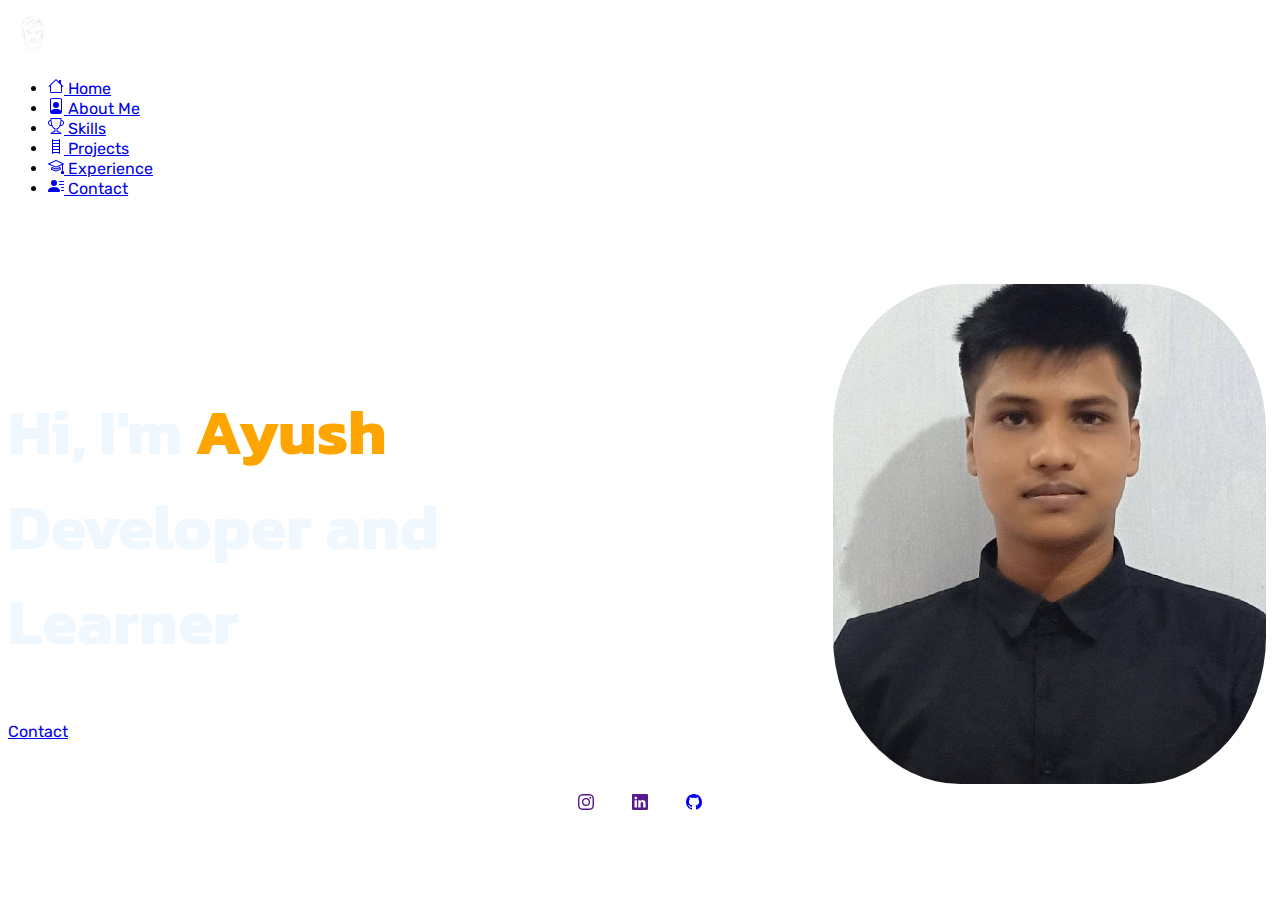
==== commit ad4ec409: "Add files via upload" ====
--- a/index.html
+++ b/index.html
@@ -22,7 +22,7 @@
             </a>
           </div>
     
-          <ul class="nav nav-underline col-12 col-md-auto mb-2 justify-content-center mb-md-0">
+          <ul class="nav nav-underline nav-link-active col-12 col-md-auto mb-2 justify-content-center mb-md-0">
             <li><a href="./index.html" class="nav-link px-2 link-light"> <svg xmlns="http://www.w3.org/2000/svg" width="16" height="16" fill="currentColor" class="bi bi-house" viewBox="0 0 16 16">
                 <path d="M8.707 1.5a1 1 0 0 0-1.414 0L.646 8.146a.5.5 0 0 0 .708.708L2 8.207V13.5A1.5 1.5 0 0 0 3.5 15h9a1.5 1.5 0 0 0 1.5-1.5V8.207l.646.647a.5.5 0 0 0 .708-.708L13 5.793V2.5a.5.5 0 0 0-.5-.5h-1a.5.5 0 0 0-.5.5v1.293zM13 7.207V13.5a.5.5 0 0 1-.5.5h-9a.5.5 0 0 1-.5-.5V7.207l5-5z"/>
               </svg> Home</a></li>
@@ -36,9 +36,14 @@
             <li><a href="./project.html" class="nav-link px-2 link-light"><svg xmlns="http://www.w3.org/2000/svg" width="16" height="16" fill="currentColor" class="bi bi-ladder" viewBox="0 0 16 16">
                 <path d="M4.5 1a.5.5 0 0 1 .5.5V2h6v-.5a.5.5 0 0 1 1 0v14a.5.5 0 0 1-1 0V15H5v.5a.5.5 0 0 1-1 0v-14a.5.5 0 0 1 .5-.5M5 14h6v-2H5zm0-3h6V9H5zm0-3h6V6H5zm0-3h6V3H5z"/>
               </svg> Projects</a></li>
+            <li><a href="./exp.html" class="nav-link px-2 link-light"><svg xmlns="http://www.w3.org/2000/svg" width="16" height="16" fill="currentColor" class="bi bi-mortarboard" viewBox="0 0 16 16">
+                <path d="M8.211 2.047a.5.5 0 0 0-.422 0l-7.5 3.5a.5.5 0 0 0 .025.917l7.5 3a.5.5 0 0 0 .372 0L14 7.14V13a1 1 0 0 0-1 1v2h3v-2a1 1 0 0 0-1-1V6.739l.686-.275a.5.5 0 0 0 .025-.917zM8 8.46 1.758 5.965 8 3.052l6.242 2.913z"/>
+                <path d="M4.176 9.032a.5.5 0 0 0-.656.327l-.5 1.7a.5.5 0 0 0 .294.605l4.5 1.8a.5.5 0 0 0 .372 0l4.5-1.8a.5.5 0 0 0 .294-.605l-.5-1.7a.5.5 0 0 0-.656-.327L8 10.466zm-.068 1.873.22-.748 3.496 1.311a.5.5 0 0 0 .352 0l3.496-1.311.22.748L8 12.46z"/>
+            </svg> Experience</a></li>
             <li><a href="./contact.html" class="nav-link px-2 link-light"><svg xmlns="http://www.w3.org/2000/svg" width="16" height="16" fill="currentColor" class="bi bi-person-lines-fill" viewBox="0 0 16 16">
                 <path d="M6 8a3 3 0 1 0 0-6 3 3 0 0 0 0 6m-5 6s-1 0-1-1 1-4 6-4 6 3 6 4-1 1-1 1zM11 3.5a.5.5 0 0 1 .5-.5h4a.5.5 0 0 1 0 1h-4a.5.5 0 0 1-.5-.5m.5 2.5a.5.5 0 0 0 0 1h4a.5.5 0 0 0 0-1zm2 3a.5.5 0 0 0 0 1h2a.5.5 0 0 0 0-1zm0 3a.5.5 0 0 0 0 1h2a.5.5 0 0 0 0-1z"/>
               </svg> Contact</a></li>
+            
           </ul>
         </header>
     </div>
--- a/style.css
+++ b/style.css
@@ -41,6 +41,7 @@
     justify-content: center;
 }
 
+
 /* Contact Page CSS starts*/
 #in{
     margin-left: 5%;
@@ -92,6 +93,34 @@
 }
 /* Ends here */
 
+/* Skills CSS */
+.skill{
+    display: grid;
+    grid-template-rows: 100px 100px 100px;
+    grid-template-columns: 400px 400px;
+    align-items: center;
+    justify-content: center;
+    margin-top: 20px;
+    column-gap: 40px;
+}
+/* Skills CSS ends */
+
+/* Exp.html CSS */
+.proj{
+    display: grid;
+    justify-content: center;
+    align-items: center;
+    margin-top: 30px;
+    grid-template-rows: 200px 200px;
+    grid-template-columns: 325px 325px 325px;
+    column-gap: 10px;
+}
+.bx{
+    border: 1px solid orange;
+    border-radius: 10px;
+    padding: 10px;
+}
+/* Exp.html Ends */
 @media (min-width: 200px) and (max-width: 575px) { 
     .content{
         display: block;
@@ -148,6 +177,34 @@
         border-radius: 10%;
     }
     /* About Us Ends */
+
+    /* Skill CSS */
+    .skill{
+        display: block;
+        margin-left: 10px;
+        margin-right: 10px;
+    }
+    .box
+    {
+        margin-top: 20px;
+    }
+    .box>p{
+        font-size: 10pt;
+    }
+    /* Skills CSS Ends */
+    .proj{
+        display: block;
+    }
+    .bx{
+        margin-top: 10px;
+        margin-left:10px ;
+        margin-right: 10px;
+        font-size: 11pt;
+        margin-bottom: 10px;
+    }
+    h5{
+        font-size: 13pt;
+    }
 }
 
 @media (min-width:575px) and (max-width: 767px){
@@ -202,6 +259,14 @@
         border-radius: 10%;
     }
     /* About US end */
+    
+    /* Skill CSS */
+    .skill{
+        grid-template-rows: 100px 100px 100px;
+        grid-template-columns: 250px 250px;
+    }
+   
+    /* Skills CSS Ends */
 }
 
 @media (min-width:766px) and (max-width: 992px){
@@ -246,6 +311,14 @@
     }
     /* About US End */
 
+     /* Skill CSS */
+    .skill{
+        grid-template-rows: 100px 100px 100px;
+        grid-template-columns: 350px 350px;
+    }
+   
+    /* Skills CSS Ends */
+
 }
 @media (min-width:992px){
     .content{
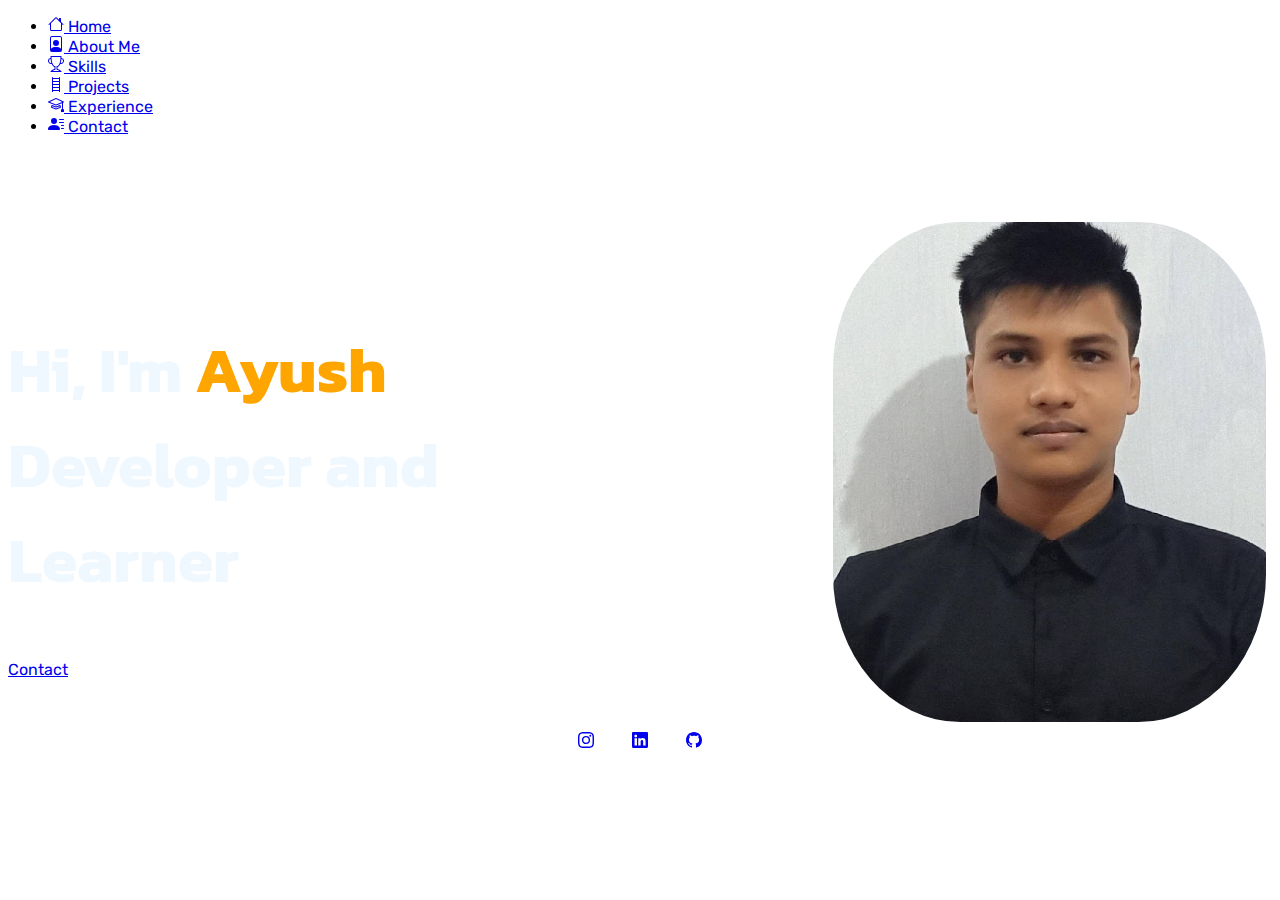
==== commit 948a4b76: "Add files via upload" ====
--- a/index.html
+++ b/index.html
@@ -14,37 +14,31 @@
     <link href="https://fonts.googleapis.com/css2?family=Kanit:ital,wght@1,300&display=swap" rel="stylesheet">
 </head>
 <body>
-    <div class="container">
+    <div class="container d-flex justify-content-center align-items-center">
         <header class="d-flex flex-wrap align-items-center justify-content-center justify-content-md-between py-3 mb-4">
-          <div class="mb-2 mb-md-0">
-            <a href="./index.html" class="d-inline-flex link-body-emphasis text-decoration-none">
-              <img class="pic mb-0" src="./profile-removebg-preview.png" alt="" height="50">
-            </a>
-          </div>
-    
-          <ul class="nav nav-underline nav-link-active col-12 col-md-auto mb-2 justify-content-center mb-md-0">
+        <ul class="nav nav-underline col-12 col-md-auto mb-2 justify-content-center mb-md-0">
             <li><a href="./index.html" class="nav-link px-2 link-light"> <svg xmlns="http://www.w3.org/2000/svg" width="16" height="16" fill="currentColor" class="bi bi-house" viewBox="0 0 16 16">
                 <path d="M8.707 1.5a1 1 0 0 0-1.414 0L.646 8.146a.5.5 0 0 0 .708.708L2 8.207V13.5A1.5 1.5 0 0 0 3.5 15h9a1.5 1.5 0 0 0 1.5-1.5V8.207l.646.647a.5.5 0 0 0 .708-.708L13 5.793V2.5a.5.5 0 0 0-.5-.5h-1a.5.5 0 0 0-.5.5v1.293zM13 7.207V13.5a.5.5 0 0 1-.5.5h-9a.5.5 0 0 1-.5-.5V7.207l5-5z"/>
-              </svg> Home</a></li>
+            </svg> Home</a></li>
             <li><a href="./about.html" class="nav-link px-2 link-light"><svg xmlns="http://www.w3.org/2000/svg" width="16" height="16" fill="currentColor" class="bi bi-file-person" viewBox="0 0 16 16">
                 <path d="M12 1a1 1 0 0 1 1 1v10.755S12 11 8 11s-5 1.755-5 1.755V2a1 1 0 0 1 1-1zM4 0a2 2 0 0 0-2 2v12a2 2 0 0 0 2 2h8a2 2 0 0 0 2-2V2a2 2 0 0 0-2-2z"/>
                 <path d="M8 10a3 3 0 1 0 0-6 3 3 0 0 0 0 6"/>
-              </svg> About Me</a></li>
-            <li><a href="./skill.html" class="nav-link px-2 link-light"><svg xmlns="http://www.w3.org/2000/svg" width="16" height="16" fill="currentColor" class="bi bi-trophy" viewBox="0 0 16 16">
+            </svg> About Me</a></li>
+            <li><a href="./skill.html
+                " class="nav-link px-2 link-light"><svg xmlns="http://www.w3.org/2000/svg" width="16" height="16" fill="currentColor" class="bi bi-trophy" viewBox="0 0 16 16">
                 <path d="M2.5.5A.5.5 0 0 1 3 0h10a.5.5 0 0 1 .5.5q0 .807-.034 1.536a3 3 0 1 1-1.133 5.89c-.79 1.865-1.878 2.777-2.833 3.011v2.173l1.425.356c.194.048.377.135.537.255L13.3 15.1a.5.5 0 0 1-.3.9H3a.5.5 0 0 1-.3-.9l1.838-1.379c.16-.12.343-.207.537-.255L6.5 13.11v-2.173c-.955-.234-2.043-1.146-2.833-3.012a3 3 0 1 1-1.132-5.89A33 33 0 0 1 2.5.5m.099 2.54a2 2 0 0 0 .72 3.935c-.333-1.05-.588-2.346-.72-3.935m10.083 3.935a2 2 0 0 0 .72-3.935c-.133 1.59-.388 2.885-.72 3.935M3.504 1q.01.775.056 1.469c.13 2.028.457 3.546.87 4.667C5.294 9.48 6.484 10 7 10a.5.5 0 0 1 .5.5v2.61a1 1 0 0 1-.757.97l-1.426.356a.5.5 0 0 0-.179.085L4.5 15h7l-.638-.479a.5.5 0 0 0-.18-.085l-1.425-.356a1 1 0 0 1-.757-.97V10.5A.5.5 0 0 1 9 10c.516 0 1.706-.52 2.57-2.864.413-1.12.74-2.64.87-4.667q.045-.694.056-1.469z"/>
-              </svg> Skills</a></li>
+            </svg> Skills</a></li>
             <li><a href="./project.html" class="nav-link px-2 link-light"><svg xmlns="http://www.w3.org/2000/svg" width="16" height="16" fill="currentColor" class="bi bi-ladder" viewBox="0 0 16 16">
                 <path d="M4.5 1a.5.5 0 0 1 .5.5V2h6v-.5a.5.5 0 0 1 1 0v14a.5.5 0 0 1-1 0V15H5v.5a.5.5 0 0 1-1 0v-14a.5.5 0 0 1 .5-.5M5 14h6v-2H5zm0-3h6V9H5zm0-3h6V6H5zm0-3h6V3H5z"/>
-              </svg> Projects</a></li>
+            </svg> Projects</a></li>
             <li><a href="./exp.html" class="nav-link px-2 link-light"><svg xmlns="http://www.w3.org/2000/svg" width="16" height="16" fill="currentColor" class="bi bi-mortarboard" viewBox="0 0 16 16">
                 <path d="M8.211 2.047a.5.5 0 0 0-.422 0l-7.5 3.5a.5.5 0 0 0 .025.917l7.5 3a.5.5 0 0 0 .372 0L14 7.14V13a1 1 0 0 0-1 1v2h3v-2a1 1 0 0 0-1-1V6.739l.686-.275a.5.5 0 0 0 .025-.917zM8 8.46 1.758 5.965 8 3.052l6.242 2.913z"/>
                 <path d="M4.176 9.032a.5.5 0 0 0-.656.327l-.5 1.7a.5.5 0 0 0 .294.605l4.5 1.8a.5.5 0 0 0 .372 0l4.5-1.8a.5.5 0 0 0 .294-.605l-.5-1.7a.5.5 0 0 0-.656-.327L8 10.466zm-.068 1.873.22-.748 3.496 1.311a.5.5 0 0 0 .352 0l3.496-1.311.22.748L8 12.46z"/>
             </svg> Experience</a></li>
             <li><a href="./contact.html" class="nav-link px-2 link-light"><svg xmlns="http://www.w3.org/2000/svg" width="16" height="16" fill="currentColor" class="bi bi-person-lines-fill" viewBox="0 0 16 16">
                 <path d="M6 8a3 3 0 1 0 0-6 3 3 0 0 0 0 6m-5 6s-1 0-1-1 1-4 6-4 6 3 6 4-1 1-1 1zM11 3.5a.5.5 0 0 1 .5-.5h4a.5.5 0 0 1 0 1h-4a.5.5 0 0 1-.5-.5m.5 2.5a.5.5 0 0 0 0 1h4a.5.5 0 0 0 0-1zm2 3a.5.5 0 0 0 0 1h2a.5.5 0 0 0 0-1zm0 3a.5.5 0 0 0 0 1h2a.5.5 0 0 0 0-1z"/>
-              </svg> Contact</a></li>
-            
-          </ul>
+            </svg> Contact</a></li>
+        </ul>
         </header>
     </div>
     <div class="content">
@@ -57,10 +51,10 @@
         </div>
     </div>
     <div class="social col-lg-12 px-5 py-4">
-        <div><a href="" target="_blank" class="link-light px-2"><svg xmlns="http://www.w3.org/2000/svg" width="16" height="16" fill="currentColor" class="logo bi bi-instagram" viewBox="0 0 16 16">
+        <div><a href="https://www.instagram.com/ayushrajjdz?igsh=ZHc0dmIweXN3OGNi" target="_blank" class="link-light px-2"><svg xmlns="http://www.w3.org/2000/svg" width="16" height="16" fill="currentColor" class="logo bi bi-instagram" viewBox="0 0 16 16">
             <path d="M8 0C5.829 0 5.556.01 4.703.048 3.85.088 3.269.222 2.76.42a3.9 3.9 0 0 0-1.417.923A3.9 3.9 0 0 0 .42 2.76C.222 3.268.087 3.85.048 4.7.01 5.555 0 5.827 0 8.001c0 2.172.01 2.444.048 3.297.04.852.174 1.433.372 1.942.205.526.478.972.923 1.417.444.445.89.719 1.416.923.51.198 1.09.333 1.942.372C5.555 15.99 5.827 16 8 16s2.444-.01 3.298-.048c.851-.04 1.434-.174 1.943-.372a3.9 3.9 0 0 0 1.416-.923c.445-.445.718-.891.923-1.417.197-.509.332-1.09.372-1.942C15.99 10.445 16 10.173 16 8s-.01-2.445-.048-3.299c-.04-.851-.175-1.433-.372-1.941a3.9 3.9 0 0 0-.923-1.417A3.9 3.9 0 0 0 13.24.42c-.51-.198-1.092-.333-1.943-.372C10.443.01 10.172 0 7.998 0zm-.717 1.442h.718c2.136 0 2.389.007 3.232.046.78.035 1.204.166 1.486.275.373.145.64.319.92.599s.453.546.598.92c.11.281.24.705.275 1.485.039.843.047 1.096.047 3.231s-.008 2.389-.047 3.232c-.035.78-.166 1.203-.275 1.485a2.5 2.5 0 0 1-.599.919c-.28.28-.546.453-.92.598-.28.11-.704.24-1.485.276-.843.038-1.096.047-3.232.047s-2.39-.009-3.233-.047c-.78-.036-1.203-.166-1.485-.276a2.5 2.5 0 0 1-.92-.598 2.5 2.5 0 0 1-.6-.92c-.109-.281-.24-.705-.275-1.485-.038-.843-.046-1.096-.046-3.233s.008-2.388.046-3.231c.036-.78.166-1.204.276-1.486.145-.373.319-.64.599-.92s.546-.453.92-.598c.282-.11.705-.24 1.485-.276.738-.034 1.024-.044 2.515-.045zm4.988 1.328a.96.96 0 1 0 0 1.92.96.96 0 0 0 0-1.92m-4.27 1.122a4.109 4.109 0 1 0 0 8.217 4.109 4.109 0 0 0 0-8.217m0 1.441a2.667 2.667 0 1 1 0 5.334 2.667 2.667 0 0 1 0-5.334"/>
           </svg></a></div>
-        <div><a href="" target="_blank" class="link-light px-2"><svg xmlns="http://www.w3.org/2000/svg" width="16" height="16" fill="currentColor" class=" logo bi bi-linkedin" viewBox="0 0 16 16">
+        <div><a href="https://www.linkedin.com/in/rajjAyush" target="_blank" class="link-light px-2"><svg xmlns="http://www.w3.org/2000/svg" width="16" height="16" fill="currentColor" class=" logo bi bi-linkedin" viewBox="0 0 16 16">
             <path d="M0 1.146C0 .513.526 0 1.175 0h13.65C15.474 0 16 .513 16 1.146v13.708c0 .633-.526 1.146-1.175 1.146H1.175C.526 16 0 15.487 0 14.854zm4.943 12.248V6.169H2.542v7.225zm-1.2-8.212c.837 0 1.358-.554 1.358-1.248-.015-.709-.52-1.248-1.342-1.248S2.4 3.226 2.4 3.934c0 .694.521 1.248 1.327 1.248zm4.908 8.212V9.359c0-.216.016-.432.08-.586.173-.431.568-.878 1.232-.878.869 0 1.216.662 1.216 1.634v3.865h2.401V9.25c0-2.22-1.184-3.252-2.764-3.252-1.274 0-1.845.7-2.165 1.193v.025h-.016l.016-.025V6.169h-2.4c.03.678 0 7.225 0 7.225z"/>
           </svg></a></div>
         <div><a href="https://github.com/invinciblerajj" target="_blank" class="link-light px-2"><svg xmlns="http://www.w3.org/2000/svg" width="16" height="16" fill="currentColor" class="logo bi bi-github" viewBox="0 0 16 16">
--- a/style.css
+++ b/style.css
@@ -205,9 +205,16 @@
     h5{
         font-size: 13pt;
     }
-}
-
-@media (min-width:575px) and (max-width: 767px){
+    .bx h6{
+        font-size: 10pt;
+    }
+    .bx h4{
+        font-size: 14pt;
+    }
+   
+}
+
+@media (min-width:575px) and (max-width: 769px){
     .content{
         display: flex;
         justify-content: center;
@@ -267,9 +274,29 @@
     }
    
     /* Skills CSS Ends */
-}
-
-@media (min-width:766px) and (max-width: 992px){
+    .proj{
+        display: block;
+    }
+    .bx{
+        margin-top: 10px;
+        margin-left:10px ;
+        margin-right: 10px;
+        font-size: 11pt;
+        margin-bottom: 10px;
+    }
+    h5{
+        font-size: 15pt;
+    }
+    .bx h6{
+        font-size: 12pt;
+    }
+    .bx h4{
+        font-size: 15pt;
+    }
+
+}
+
+@media (min-width:770px) and (max-width: 992px){
     .content{
         justify-content: center;
         align-items: center;
